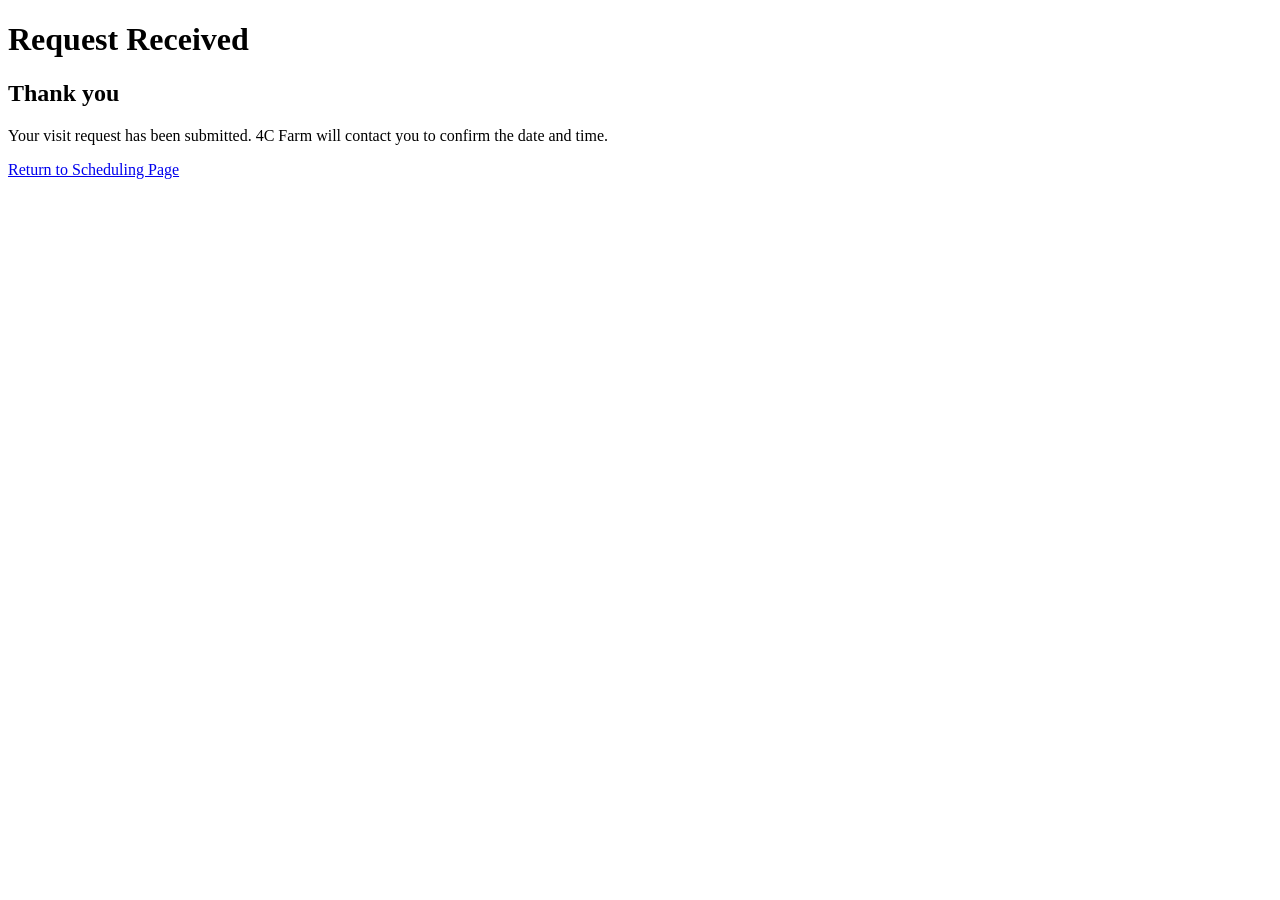
==== thanks.html @ 507756ad "Create thanks.html for request confirmation This HTML file displays a thank you message after a requ" ====
<!DOCTYPE html>
<html lang="en">
<head>
  <meta charset="UTF-8" />
  <meta name="viewport" content="width=device-width, initial-scale=1.0" />
  <title>Request Received | 4C Farm & Hatchery LLC</title>
  <link rel="stylesheet" href="styles.css" />
</head>
<body>

<header class="site-header">
  <h1>Request Received</h1>
</header>

<main class="container">
  <section class="card">
    <h2>Thank you</h2>
    <p>Your visit request has been submitted. 4C Farm will contact you to confirm the date and time.</p>
    <a class="button-link" href="index.html">Return to Scheduling Page</a>
  </section>
</main>

</body>
</html>
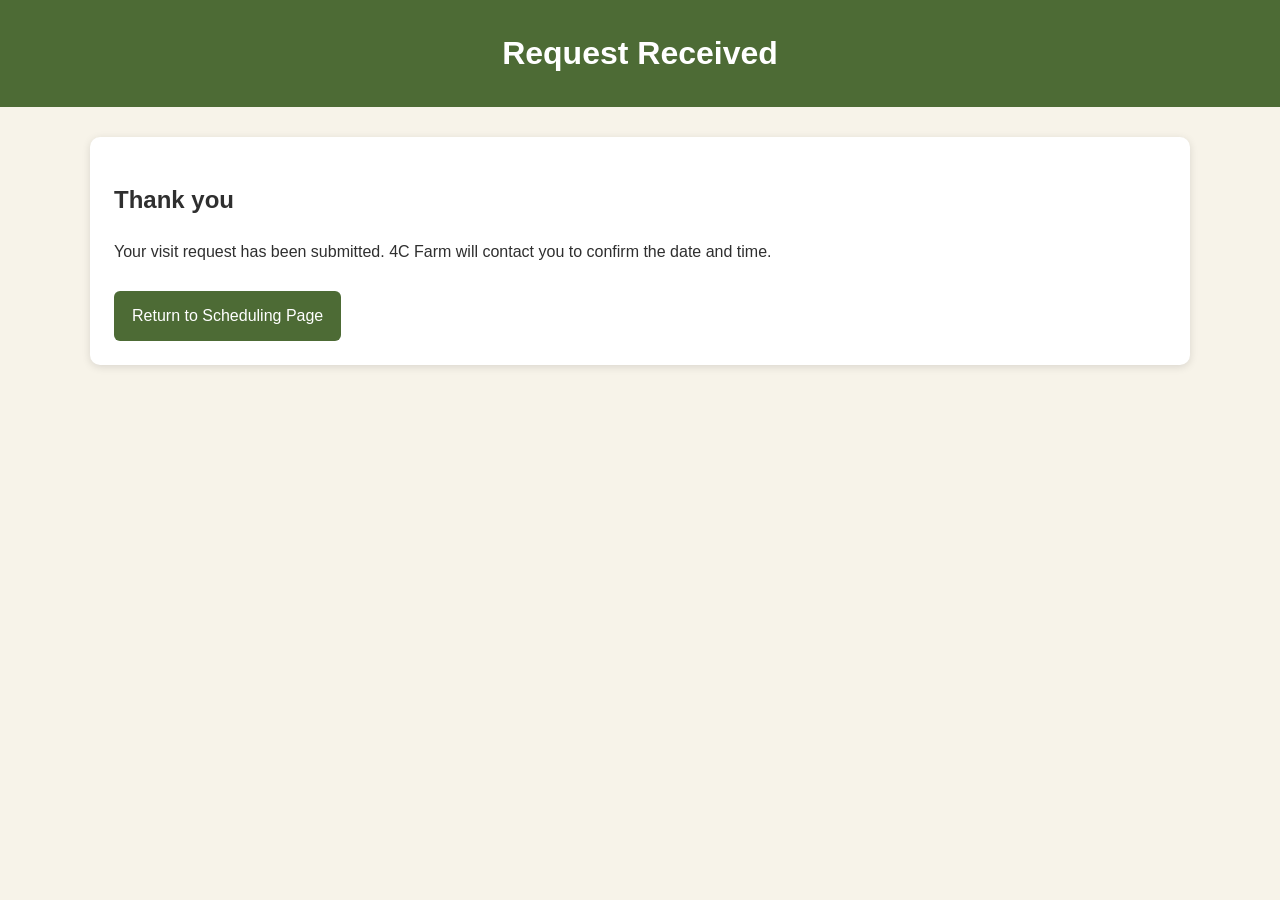
==== commit 7b384bb1: "updated from local folder" ====
--- a/thanks.html
+++ b/thanks.html
@@ -1,10 +1,9 @@
 <!DOCTYPE html>
 <html lang="en">
 <head>
-  <meta charset="UTF-8" />
-  <meta name="viewport" content="width=device-width, initial-scale=1.0" />
-  <title>Request Received | 4C Farm & Hatchery LLC</title>
-  <link rel="stylesheet" href="styles.css" />
+  <meta charset="UTF-8">
+  <title>Request Received | 4C Farm</title>
+  <link rel="stylesheet" href="styles.css">
 </head>
 <body>
 
@@ -21,4 +20,4 @@
 </main>
 
 </body>
-</html>
+</html>
--- a/styles.css
+++ b/styles.css
@@ -0,0 +1,137 @@
+body {
+  margin: 0;
+  font-family: Arial, sans-serif;
+  background: #f7f3e9;
+  color: #2f2f2f;
+  line-height: 1.6;
+}
+
+.site-header {
+  background: #4d6b35;
+  color: white;
+  text-align: center;
+  padding: 28px 16px;
+}
+
+.site-header h1 {
+  margin: 0;
+  font-size: 2rem;
+}
+
+.site-header p {
+  margin: 8px 0 18px;
+}
+
+nav a {
+  color: white;
+  text-decoration: none;
+  margin: 0 10px;
+  font-weight: bold;
+}
+
+nav a:hover {
+  text-decoration: underline;
+}
+
+.container {
+  width: 92%;
+  max-width: 1100px;
+  margin: 30px auto;
+}
+
+.card {
+  background: white;
+  padding: 24px;
+  margin-bottom: 24px;
+  border-radius: 10px;
+  box-shadow: 0 2px 8px rgba(0,0,0,0.12);
+}
+
+.calendar-box {
+  width: 100%;
+  height: 700px;
+  border: 1px solid #ddd;
+  border-radius: 8px;
+  overflow: hidden;
+}
+
+.calendar-box iframe {
+  width: 100%;
+  height: 100%;
+}
+
+form {
+  display: grid;
+  gap: 12px;
+}
+
+label {
+  font-weight: bold;
+}
+
+input,
+textarea {
+  width: 100%;
+  padding: 10px;
+  border: 1px solid #bbb;
+  border-radius: 6px;
+  font-size: 1rem;
+}
+
+button,
+.button-link {
+  display: inline-block;
+  background: #4d6b35;
+  color: white;
+  padding: 12px 18px;
+  border: none;
+  border-radius: 6px;
+  font-size: 1rem;
+  text-decoration: none;
+  cursor: pointer;
+  margin-top: 10px;
+}
+
+button:hover,
+.button-link:hover {
+  background: #3c5329;
+}
+
+.payment-section {
+  text-align: center;
+}
+
+.qr-placeholder {
+  width: 260px;
+  height: 260px;
+  margin: 20px auto;
+  border: 3px dashed #999;
+  border-radius: 8px;
+  display: flex;
+  flex-direction: column;
+  justify-content: center;
+  background: #fafafa;
+  color: #555;
+}
+
+footer {
+  text-align: center;
+  background: #333;
+  color: white;
+  padding: 18px;
+}
+
+footer a {
+  color: white;
+}
+
+@media (max-width: 700px) {
+  nav a {
+    display: block;
+    margin: 8px 0;
+  }
+
+  .calendar-box {
+    height: 600px;
+  }
+}
